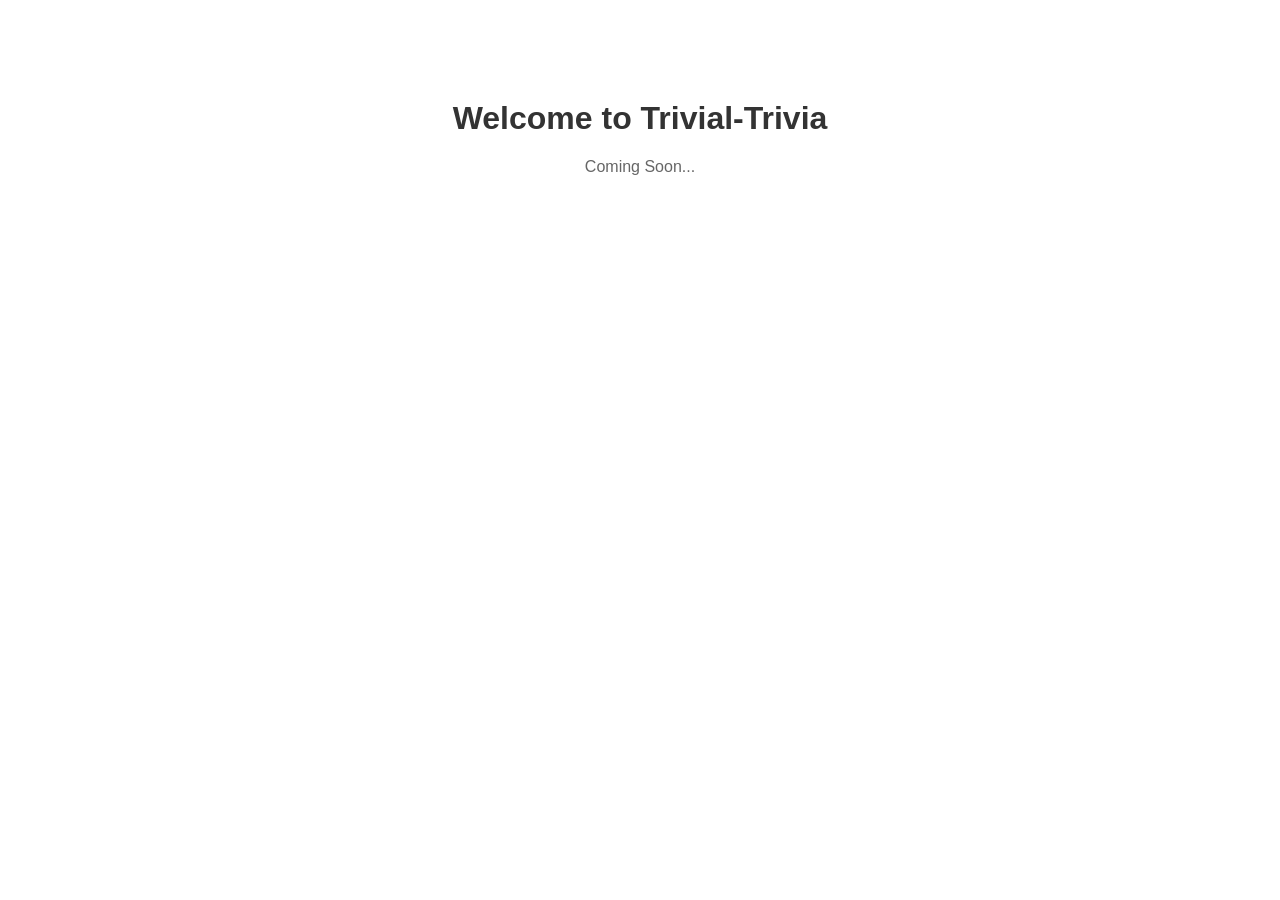
==== index.html @ 08658a21 "#30 Added index.html file at the root of the project" ====
<!DOCTYPE html>
<html lang="en">
<head>
    <meta charset="UTF-8">
    <meta name="viewport" content="width=device-width, initial-scale=1.0">
    <title>Welcome to Trivial-Trivia</title>
    <style>
        body {
            font-family: Arial, sans-serif;
            text-align: center;
            margin-top: 100px;
        }
        h1 {
            color: #333;
        }
        p {
            color: #666;
        }
    </style>
</head>
<body>
<h1>Welcome to Trivial-Trivia</h1>
<p>Coming Soon...</p>
</body>
</html>
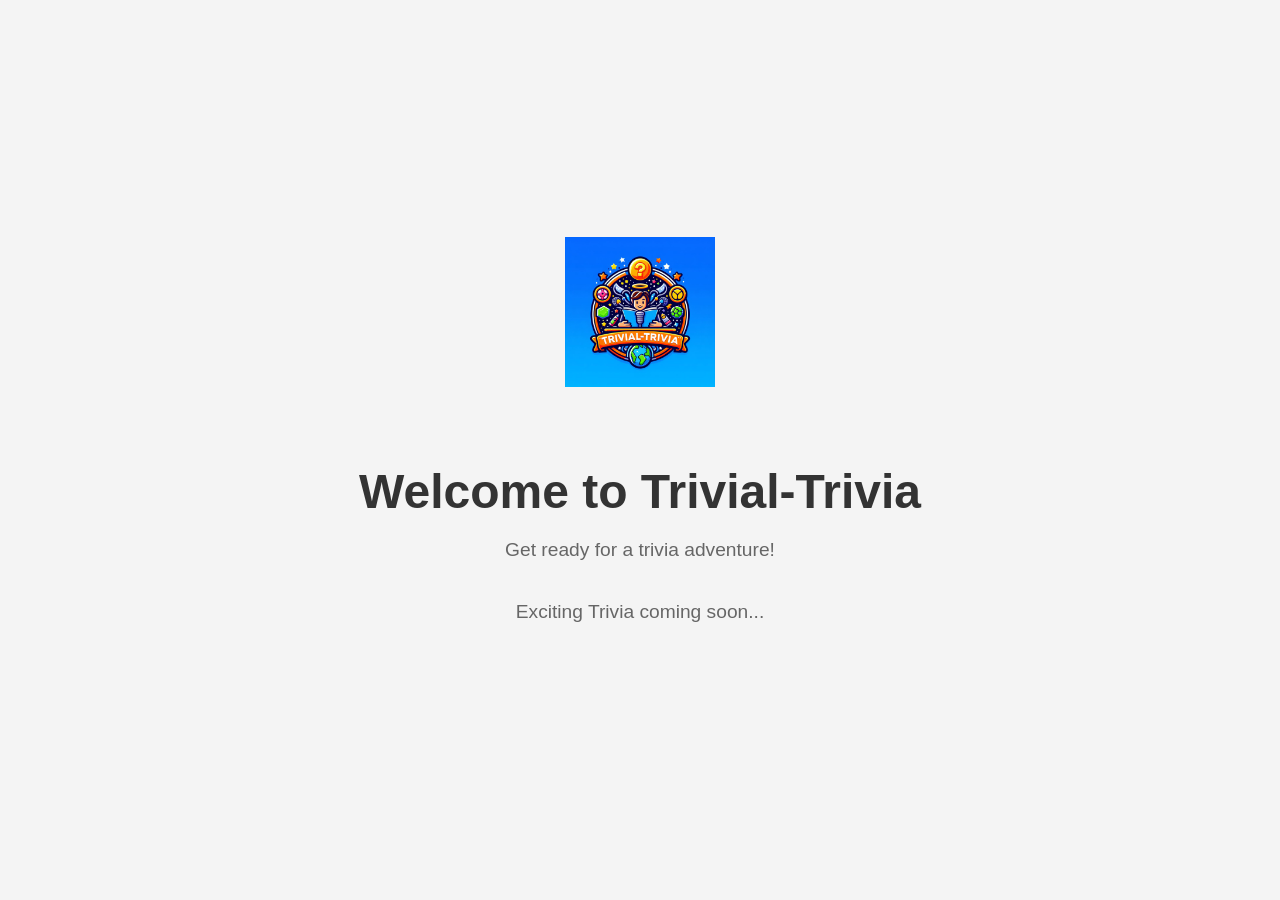
==== commit f3a49638: "#30 Added logo" ====
--- a/index.html
+++ b/index.html
@@ -7,19 +7,40 @@
     <style>
         body {
             font-family: Arial, sans-serif;
+            background-color: #f4f4f4;
+            margin: 0;
+            padding: 0;
+            display: flex;
+            justify-content: center;
+            align-items: center;
+            height: 100vh;
+        }
+        .container {
             text-align: center;
-            margin-top: 100px;
         }
         h1 {
             color: #333;
+            font-size: 3em;
+            margin-bottom: 20px;
         }
         p {
             color: #666;
+            font-size: 1.2em;
+            margin-bottom: 40px;
+        }
+        .logo {
+            width: 150px;
+            height: auto;
+            margin-bottom: 40px;
         }
     </style>
 </head>
 <body>
-<h1>Welcome to Trivial-Trivia</h1>
-<p>Coming Soon...</p>
+<div class="container">
+    <img src="images/Trivial-Trivia.jpg" alt="Trivial-Trivia Logo" class="logo">
+    <h1>Welcome to Trivial-Trivia</h1>
+    <p>Get ready  for a trivia adventure!</p>
+    <p>Exciting Trivia coming soon...</p>
+</div>
 </body>
 </html>
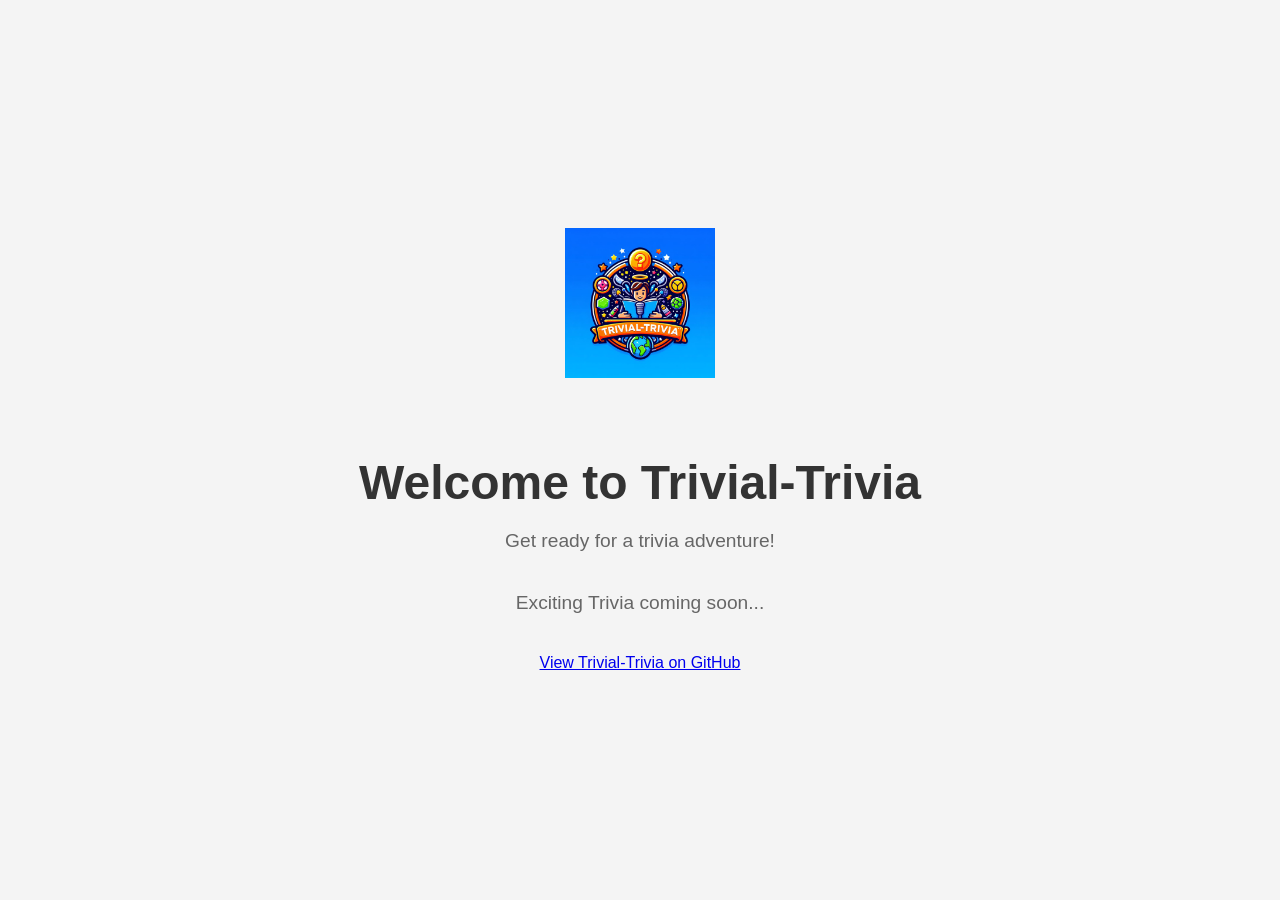
==== commit c7a2f94e: "#30 Added link to GitHub repository" ====
--- a/index.html
+++ b/index.html
@@ -41,6 +41,7 @@
     <h1>Welcome to Trivial-Trivia</h1>
     <p>Get ready  for a trivia adventure!</p>
     <p>Exciting Trivia coming soon...</p>
+    <a href="https://github.com/Powan55/Trivial-Trivia">View Trivial-Trivia on GitHub</a>
 </div>
 </body>
 </html>
